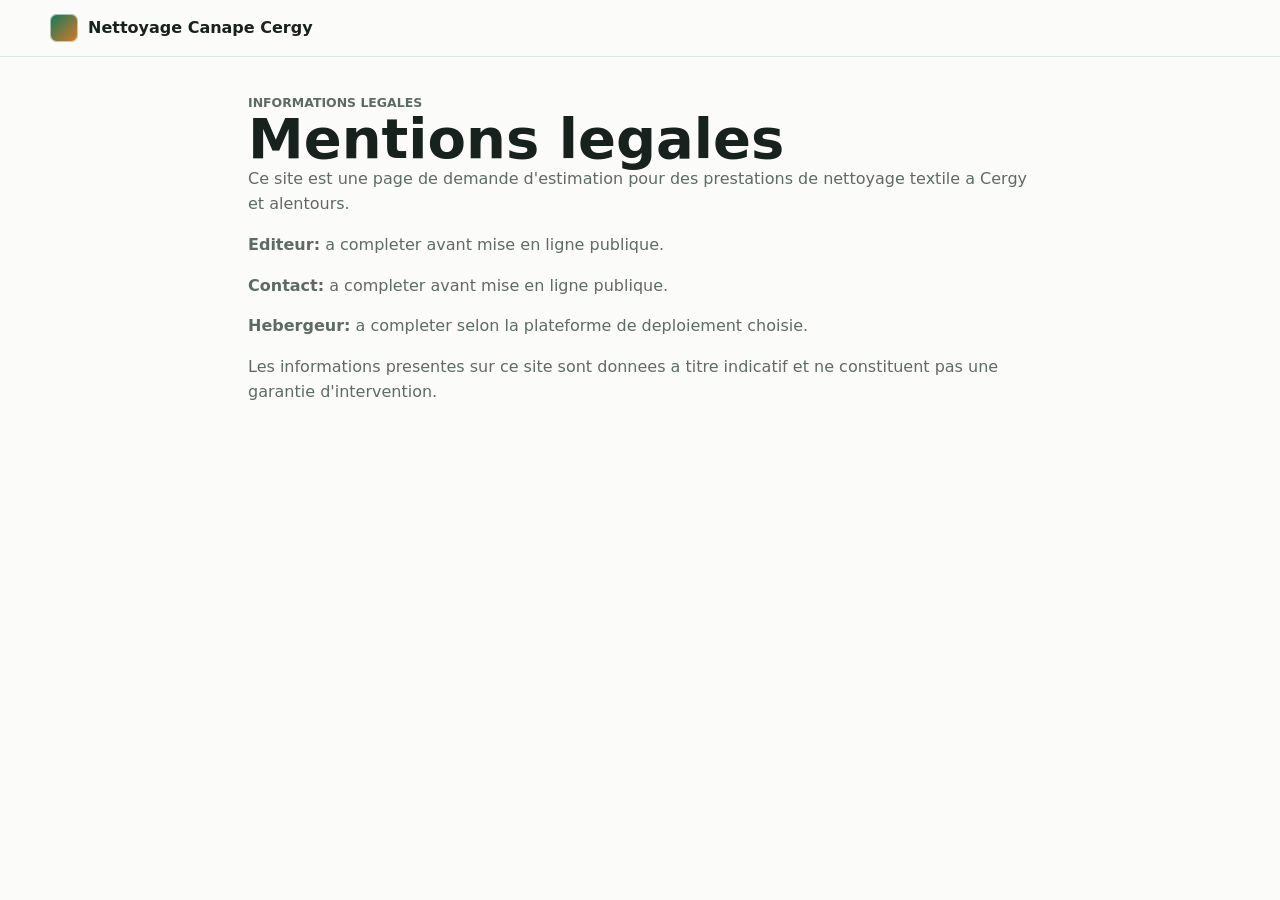
==== mentions-legales.html @ bb776292 "Initial static site" ====
<!doctype html>
<html lang="fr">
  <head>
    <meta charset="utf-8">
    <meta name="viewport" content="width=device-width, initial-scale=1">
    <title>Mentions legales - Nettoyage Canape Cergy</title>
    <meta name="robots" content="noindex">
    <link rel="stylesheet" href="styles.css">
  </head>
  <body>
    <header class="site-header">
      <a class="brand" href="/">
        <span class="brand-mark" aria-hidden="true"></span>
        <span>Nettoyage Canape Cergy</span>
      </a>
    </header>
    <main class="simple-page">
      <p class="eyebrow">Informations legales</p>
      <h1>Mentions legales</h1>
      <p>Ce site est une page de demande d'estimation pour des prestations de nettoyage textile a Cergy et alentours.</p>
      <p><strong>Editeur:</strong> a completer avant mise en ligne publique.</p>
      <p><strong>Contact:</strong> a completer avant mise en ligne publique.</p>
      <p><strong>Hebergeur:</strong> a completer selon la plateforme de deploiement choisie.</p>
      <p>Les informations presentes sur ce site sont donnees a titre indicatif et ne constituent pas une garantie d'intervention.</p>
    </main>
  </body>
</html>
---- styles.css ----
:root {
  color-scheme: light;
  --ink: #17211d;
  --muted: #5d6b65;
  --line: #dce5df;
  --paper: #fbfcfa;
  --soft: #eef6f1;
  --brand: #0f7a5b;
  --brand-dark: #09523e;
  --accent: #d97925;
  --white: #ffffff;
  --shadow: 0 18px 50px rgba(23, 33, 29, 0.12);
  --radius: 8px;
  font-family: Inter, ui-sans-serif, system-ui, -apple-system, BlinkMacSystemFont, "Segoe UI", sans-serif;
}

* {
  box-sizing: border-box;
}

html {
  scroll-behavior: smooth;
}

body {
  margin: 0;
  background: var(--paper);
  color: var(--ink);
  font-size: 16px;
  line-height: 1.55;
}

img {
  display: block;
  max-width: 100%;
}

a {
  color: inherit;
}

.site-header {
  position: sticky;
  top: 0;
  z-index: 10;
  display: flex;
  align-items: center;
  justify-content: space-between;
  gap: 16px;
  padding: 14px 18px;
  border-bottom: 1px solid rgba(220, 229, 223, 0.9);
  background: rgba(251, 252, 250, 0.94);
  backdrop-filter: blur(12px);
}

.brand {
  display: inline-flex;
  align-items: center;
  gap: 10px;
  font-weight: 800;
  text-decoration: none;
}

.brand-mark {
  width: 28px;
  height: 28px;
  border-radius: 7px;
  background: linear-gradient(135deg, var(--brand), var(--accent));
  box-shadow: inset 0 0 0 1px rgba(255, 255, 255, 0.55);
}

.top-nav {
  display: none;
  align-items: center;
  gap: 18px;
  color: var(--muted);
  font-size: 0.95rem;
}

.top-nav a {
  text-decoration: none;
}

.top-nav a:hover {
  color: var(--ink);
}

.nav-cta {
  padding: 9px 12px;
  border-radius: var(--radius);
  background: var(--brand);
  color: var(--white) !important;
  font-weight: 700;
}

.hero {
  display: grid;
  gap: 24px;
  padding: 34px 18px 28px;
}

.hero-copy {
  display: flex;
  flex-direction: column;
  align-items: flex-start;
  gap: 16px;
}

.eyebrow {
  margin: 0;
  color: var(--brand);
  font-size: 0.78rem;
  font-weight: 800;
  letter-spacing: 0;
  text-transform: uppercase;
}

h1,
h2,
h3,
p {
  margin-top: 0;
}

h1 {
  max-width: 780px;
  margin-bottom: 0;
  font-size: clamp(2.2rem, 8vw, 4.9rem);
  line-height: 0.98;
  letter-spacing: 0;
}

h2 {
  margin-bottom: 0;
  font-size: clamp(1.8rem, 5vw, 3rem);
  line-height: 1.08;
  letter-spacing: 0;
}

h3 {
  margin-bottom: 8px;
  font-size: 1.05rem;
  line-height: 1.2;
}

.hero-text {
  max-width: 620px;
  margin-bottom: 0;
  color: var(--muted);
  font-size: 1.08rem;
}

.hero-actions {
  display: grid;
  width: 100%;
  gap: 10px;
}

.button {
  display: inline-flex;
  min-height: 48px;
  align-items: center;
  justify-content: center;
  border: 0;
  border-radius: var(--radius);
  padding: 13px 17px;
  cursor: pointer;
  font: inherit;
  font-weight: 800;
  text-align: center;
  text-decoration: none;
}

.button-primary {
  background: var(--brand);
  color: var(--white);
  box-shadow: 0 12px 24px rgba(15, 122, 91, 0.22);
}

.button-primary:hover {
  background: var(--brand-dark);
}

.button-secondary {
  border: 1px solid var(--line);
  background: var(--white);
  color: var(--ink);
}

.trust-list {
  display: flex;
  flex-wrap: wrap;
  gap: 8px;
  margin: 2px 0 0;
  padding: 0;
  list-style: none;
}

.trust-list li {
  border: 1px solid var(--line);
  border-radius: 999px;
  padding: 7px 10px;
  background: var(--white);
  color: var(--muted);
  font-size: 0.92rem;
  font-weight: 700;
}

.hero-media {
  overflow: hidden;
  border-radius: var(--radius);
  box-shadow: var(--shadow);
}

.hero-media img {
  width: 100%;
  aspect-ratio: 16 / 9;
  object-fit: cover;
  object-position: 76% 86%;
}

.section {
  padding: 44px 18px;
}

.section-heading {
  display: grid;
  gap: 8px;
  max-width: 720px;
  margin-bottom: 22px;
}

.compact {
  padding-top: 20px;
  padding-bottom: 22px;
}

.section-grid {
  display: grid;
  gap: 16px;
  border-block: 1px solid var(--line);
  padding: 24px 0;
}

.section-grid p:last-child {
  margin-bottom: 0;
  color: var(--muted);
}

.service-grid {
  display: grid;
  gap: 12px;
}

.service-card {
  min-height: 140px;
  border: 1px solid var(--line);
  border-radius: var(--radius);
  padding: 18px;
  background: var(--white);
}

.service-card p {
  margin-bottom: 0;
  color: var(--muted);
}

.band {
  background: var(--soft);
}

.steps {
  display: grid;
  gap: 12px;
  margin: 0;
  padding: 0;
  list-style: none;
}

.steps li {
  min-height: 150px;
  border: 1px solid rgba(15, 122, 91, 0.16);
  border-radius: var(--radius);
  padding: 18px;
  background: var(--white);
}

.steps span {
  display: inline-flex;
  width: 32px;
  height: 32px;
  align-items: center;
  justify-content: center;
  margin-bottom: 12px;
  border-radius: 50%;
  background: var(--brand);
  color: var(--white);
  font-weight: 900;
}

.steps p {
  margin-bottom: 0;
  color: var(--muted);
}

.local {
  display: grid;
  gap: 18px;
  align-items: center;
}

.local p:last-child {
  margin-bottom: 0;
  color: var(--muted);
}

.faq-list {
  display: grid;
  gap: 10px;
}

details {
  border: 1px solid var(--line);
  border-radius: var(--radius);
  background: var(--white);
}

summary {
  min-height: 56px;
  padding: 16px;
  cursor: pointer;
  font-weight: 800;
}

details p {
  margin: 0;
  padding: 0 16px 16px;
  color: var(--muted);
}

.form-section {
  display: grid;
  gap: 20px;
  background: #17211d;
  color: var(--white);
}

.form-copy p:last-child {
  margin-bottom: 0;
  color: rgba(255, 255, 255, 0.72);
}

.form-section .eyebrow {
  color: #84d6bd;
}

.lead-form {
  display: grid;
  gap: 14px;
  border-radius: var(--radius);
  padding: 16px;
  background: var(--white);
  color: var(--ink);
}

label {
  display: grid;
  gap: 7px;
  font-weight: 800;
}

input,
select,
textarea {
  width: 100%;
  min-height: 48px;
  border: 1px solid var(--line);
  border-radius: var(--radius);
  padding: 12px;
  background: var(--paper);
  color: var(--ink);
  font: inherit;
}

textarea {
  resize: vertical;
}

input:focus,
select:focus,
textarea:focus {
  outline: 3px solid rgba(15, 122, 91, 0.22);
  border-color: var(--brand);
}

.consent {
  grid-template-columns: 20px 1fr;
  align-items: start;
  color: var(--muted);
  font-size: 0.92rem;
  font-weight: 600;
}

.consent input {
  min-height: 20px;
  margin-top: 2px;
}

.full {
  grid-column: 1 / -1;
}

.form-note {
  margin: 0;
  color: var(--muted);
  font-size: 0.86rem;
}

.site-footer {
  display: grid;
  gap: 10px;
  padding: 28px 18px 92px;
  color: var(--muted);
  font-size: 0.92rem;
}

.site-footer p {
  margin: 0;
}

.site-footer div {
  display: flex;
  flex-wrap: wrap;
  gap: 14px;
}

.sticky-cta {
  position: fixed;
  right: 12px;
  bottom: 12px;
  left: 12px;
  z-index: 20;
  display: grid;
  grid-template-columns: 1.4fr 1fr;
  gap: 8px;
  padding: 8px;
  border: 1px solid rgba(220, 229, 223, 0.9);
  border-radius: var(--radius);
  background: rgba(255, 255, 255, 0.96);
  box-shadow: 0 12px 36px rgba(23, 33, 29, 0.16);
  backdrop-filter: blur(14px);
}

.sticky-cta a {
  display: inline-flex;
  min-height: 46px;
  align-items: center;
  justify-content: center;
  border-radius: calc(var(--radius) - 2px);
  text-decoration: none;
  font-weight: 900;
}

.sticky-cta a:first-child {
  background: var(--brand);
  color: var(--white);
}

.sticky-cta a:last-child {
  background: var(--soft);
  color: var(--ink);
}

.simple-page {
  max-width: 820px;
  margin: 0 auto;
  padding: 36px 18px 96px;
}

.simple-page h1 {
  font-size: clamp(2rem, 7vw, 3.5rem);
}

.simple-page p,
.simple-page li {
  color: var(--muted);
}

@media (min-width: 680px) {
  .hero-actions {
    width: auto;
    grid-template-columns: repeat(2, minmax(180px, 1fr));
  }

  .service-grid,
  .steps,
  .lead-form {
    grid-template-columns: repeat(2, minmax(0, 1fr));
  }
}

@media (min-width: 900px) {
  .site-header {
    padding-inline: 32px;
  }

  .top-nav {
    display: flex;
  }

  .hero {
    grid-template-columns: minmax(0, 0.94fr) minmax(360px, 0.86fr);
    align-items: center;
    min-height: calc(100vh - 68px);
    padding: 54px 32px 42px;
  }

  .hero-media img {
    aspect-ratio: 5 / 4;
    object-position: center;
  }

  .section {
    padding: 72px 32px;
  }

  .section-grid,
  .local,
  .form-section {
    grid-template-columns: minmax(0, 0.8fr) minmax(0, 1fr);
  }

  .service-grid {
    grid-template-columns: repeat(3, minmax(0, 1fr));
  }

  .steps {
    grid-template-columns: repeat(3, minmax(0, 1fr));
  }

  .sticky-cta {
    display: none;
  }

  .site-footer {
    grid-template-columns: 1fr auto;
    padding: 34px 32px;
  }
}

@media (min-width: 1180px) {
  .hero,
  .section,
  .site-header,
  .site-footer {
    padding-inline: max(32px, calc((100vw - 1180px) / 2));
  }
}
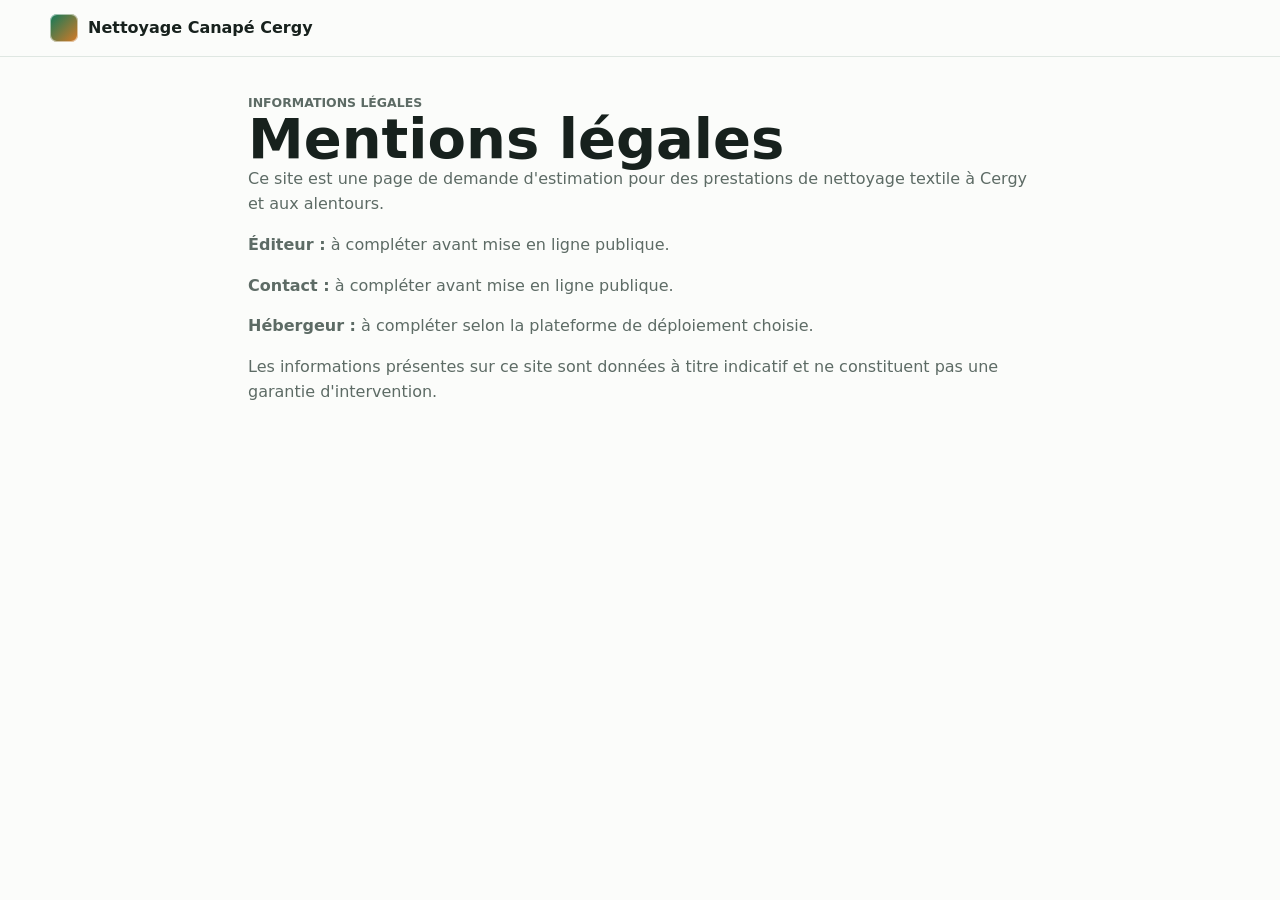
==== commit 03b6250f: "Polish French website copy" ====
--- a/mentions-legales.html
+++ b/mentions-legales.html
@@ -3,7 +3,7 @@
   <head>
     <meta charset="utf-8">
     <meta name="viewport" content="width=device-width, initial-scale=1">
-    <title>Mentions legales - Nettoyage Canape Cergy</title>
+    <title>Mentions légales - Nettoyage Canapé Cergy</title>
     <meta name="robots" content="noindex">
     <link rel="stylesheet" href="styles.css">
   </head>
@@ -11,17 +11,17 @@
     <header class="site-header">
       <a class="brand" href="/">
         <span class="brand-mark" aria-hidden="true"></span>
-        <span>Nettoyage Canape Cergy</span>
+        <span>Nettoyage Canapé Cergy</span>
       </a>
     </header>
     <main class="simple-page">
-      <p class="eyebrow">Informations legales</p>
-      <h1>Mentions legales</h1>
-      <p>Ce site est une page de demande d'estimation pour des prestations de nettoyage textile a Cergy et alentours.</p>
-      <p><strong>Editeur:</strong> a completer avant mise en ligne publique.</p>
-      <p><strong>Contact:</strong> a completer avant mise en ligne publique.</p>
-      <p><strong>Hebergeur:</strong> a completer selon la plateforme de deploiement choisie.</p>
-      <p>Les informations presentes sur ce site sont donnees a titre indicatif et ne constituent pas une garantie d'intervention.</p>
+      <p class="eyebrow">Informations légales</p>
+      <h1>Mentions légales</h1>
+      <p>Ce site est une page de demande d'estimation pour des prestations de nettoyage textile à Cergy et aux alentours.</p>
+      <p><strong>Éditeur :</strong> à compléter avant mise en ligne publique.</p>
+      <p><strong>Contact :</strong> à compléter avant mise en ligne publique.</p>
+      <p><strong>Hébergeur :</strong> à compléter selon la plateforme de déploiement choisie.</p>
+      <p>Les informations présentes sur ce site sont données à titre indicatif et ne constituent pas une garantie d'intervention.</p>
     </main>
   </body>
 </html>
